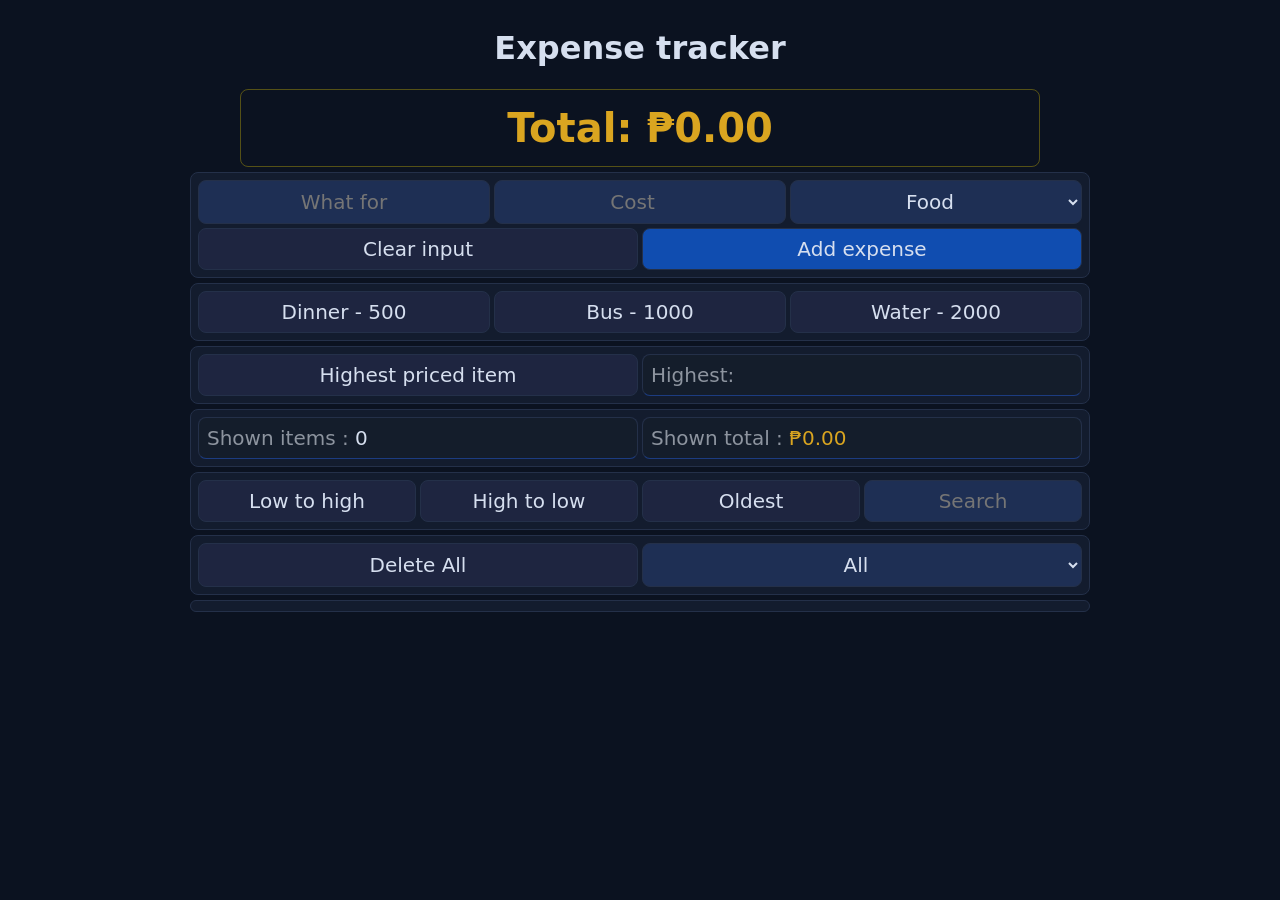
==== index.html @ e91be851 "rename files" ====
<!DOCTYPE html>
<html>
    <head>
        <title>Expense tracker</title>
        <link rel="stylesheet" href="style.css">
        <meta charset="UTF-8">
        <meta name="viewport" content="width=device-width, initial-scale=1">
    </head>
<body>
    <h1>Expense tracker</h1>
    <h2>Total: <span id="total">₱0.00</span></h2>

    <div class="a">
        <div class="aa">
            <input id="what" type="text" placeholder="What for">
            <input id="cost" type="number" placeholder="Cost">
            <select id="category">
                <option>Food</option>
                <option>Transport</option>
                <option>Bills</option>
            </select>

            <div class="aaa">
                <button id="clearinput">Clear input</button>
                <button class="addbtn" id="addbtn">Add expense</button>
            </div>
        </div>

        <div id="presets"></div>

        <div class="ac">
            <button id="pricybtn">Highest priced item</button>
            <p>Highest: <span id="pricy"></span></p>
        </div>

        <div class="ad">
            <p>Shown items : <span id="numlist">0</span></p>
            <p>Shown total : <span id="listtotal">₱0.00</span></p>
        </div>

        <div class="ab">
            <button id="sortl">Low to high</button>
            <button id="sorth">High to low</button>
            <button id="old">Oldest</button>
            <input id="search" type="text" placeholder="Search">
        
        </div>

        <div class="aba">
            <button id="clearlist">Delete All</button>
            <select id="filter">
                <option>All</option>
                <option>Food</option>
                <option>Transport</option>
                <option>Bills</option>
            </select>
        </div>

        <div class="aa">
            <button id="undobtn" hidden>Undo delete</button>
        </div>

        <div class="lists">
            <ul id="list"></ul>
        </div>

    </div>

    <script src="script.js"></script>
</body>
</html>
---- style.css ----
:root {
    --bg: #0b1220;
    --card: #131c2e;
    --surface: #1e2540;
    --border: #243049;
    --text: #d6dfef;
    --primary: #104db0;
    --primary-dark: #0854f7;
    --muted: #94a3b8;
    --danger: #fca5a5;
}

* {
    font-family: system-ui, Arial, sans-serif;
    color: var(--text);
    box-sizing:  border-box;
}

body {
    background: var(--bg);
    display: flex;
    flex-direction: column;
    justify-content: center;
    align-items: center;
}

h2 {
    font-size: 40px;
    color: goldenrod;
    border: 1px solid rgba(255, 225, 0, .3);
    padding: 15px;
    width: 100%;
    max-width: 800px;
    border-radius: 8px;
    text-align: center;
    margin: 0;
}

#total {
    font-size: 40px;
    color: goldenrod;
}

#listtotal {
    color: goldenrod;
}

.a {
    display: flex;
    flex-direction: column;
    justify-content: center;
    align-items: center;
    width: 100%;
    max-width: 900px;
    margin: 0;
}

.aa, .ab, #presets, .ac, .ad, .aba{
    display: flex;
    flex-wrap: wrap;
    padding: 5px;
    background-color: var(--card);
    border: 1px solid var(--border);
    border-radius: 8px;
    min-width: 100%;
    margin-top: 5px;
}

.aaa {
    display: flex;
    flex-wrap: wrap;
    min-width: 100%;
}

.aa input, .aa select, .ab input, .ab button, #presets button, .ac button,.ac p, .ad p, .aba button, .aba select, .aaa button {
    flex: 1;
}

#addbtn {
    background: var(--primary);
} 

#addbtn:hover {
    background: var(--primary-dark);
    border: 1px solid var(--border);
}

input, button, select, p {
    padding: 8px;
    font-size: 20px;
    width: 100%;
    outline: none;
    color: var(--text);
    background-color: var(--surface);
    border: 1px solid var(--border);
    border-radius: 8px;
    margin: 2px;
    text-align: center;
}

input, select {
    background-color: #1e2f54;
}


p {
    text-align: left;
    color: #8d949f;
    background: #141d2b;
    border-bottom:1px solid #1c3c81;
}


input:focus, select:focus {
    border: 1px solid var(--primary-dark);
}

button:hover {
    border: 1px solid var(--primary-dark);
}

#list {
    display: flex;
    flex-wrap: wrap;
    list-style: none;
    padding: 0;
    margin: 0;
    min-width: 100%;
    align-items: center;
}

#list li {
    display: flex;
    flex-wrap: wrap;
    padding: 8px;
    width: 100%;
    background-color: var(--card);
    margin-top: 5px;
    text-align: center;
    font-size: 20px;
    border: 1px solid var(--border);
    border-radius: 8px;
    justify-content: center;
    align-items: center;
}

#list li span{
    padding: 8px;
    background: #141d2b;
    flex: 1;
    border:.5px solid #152e63;
    border-radius: 8px;
}


#list li button {
    flex: 1;
    max-width: 18%;
}


#list li input, #list li select {
    flex: 1;
}

.active {
    background: var(--primary);
}
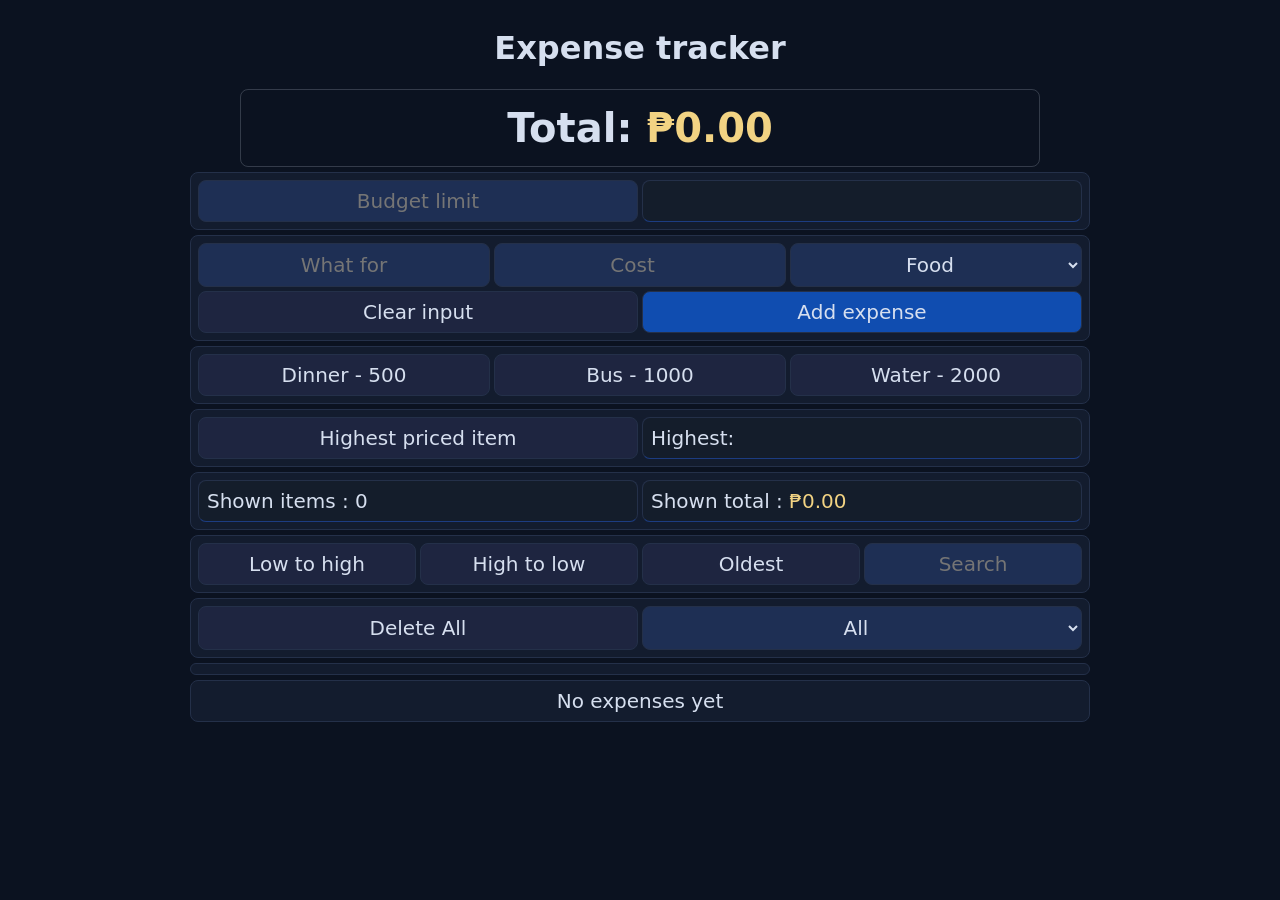
==== commit 463a9b37: "add features budget limit, no expenses message, transfer the category option to script.js" ====
--- a/index.html
+++ b/index.html
@@ -11,13 +11,17 @@
     <h2>Total: <span id="total">₱0.00</span></h2>
 
     <div class="a">
+
+        <div class="budgetlimit">
+        <input id="budget" placeholder="Budget limit">
+        <p id="budgetmsg"></p>
+
+        </div>
+
         <div class="aa">
             <input id="what" type="text" placeholder="What for">
             <input id="cost" type="number" placeholder="Cost">
             <select id="category">
-                <option>Food</option>
-                <option>Transport</option>
-                <option>Bills</option>
             </select>
 
             <div class="aaa">
@@ -35,7 +39,7 @@
 
         <div class="ad">
             <p>Shown items : <span id="numlist">0</span></p>
-            <p>Shown total : <span id="listtotal">₱0.00</span></p>
+            <p class="shown">Shown total : <span id="listtotal">₱0.00</span></p>
         </div>
 
         <div class="ab">
@@ -49,10 +53,6 @@
         <div class="aba">
             <button id="clearlist">Delete All</button>
             <select id="filter">
-                <option>All</option>
-                <option>Food</option>
-                <option>Transport</option>
-                <option>Bills</option>
             </select>
         </div>
 
--- a/style.css
+++ b/style.css
@@ -7,7 +7,8 @@
     --primary: #104db0;
     --primary-dark: #0854f7;
     --muted: #94a3b8;
-    --danger: #fca5a5;
+    --danger: #f18c8c;
+    --money: rgb(242, 211, 131);
 }
 
 * {
@@ -26,8 +27,8 @@
 
 h2 {
     font-size: 40px;
-    color: goldenrod;
-    border: 1px solid rgba(255, 225, 0, .3);
+    color: var(--text);
+    border: 1px solid rgba(214, 223, 239, .2);
     padding: 15px;
     width: 100%;
     max-width: 800px;
@@ -38,11 +39,11 @@
 
 #total {
     font-size: 40px;
-    color: goldenrod;
+    color: var(--money);
 }
 
 #listtotal {
-    color: goldenrod;
+    color: var(--money);
 }
 
 .a {
@@ -55,7 +56,7 @@
     margin: 0;
 }
 
-.aa, .ab, #presets, .ac, .ad, .aba{
+.aa, .ab, #presets, .ac, .ad, .aba, .budgetlimit {
     display: flex;
     flex-wrap: wrap;
     padding: 5px;
@@ -72,7 +73,9 @@
     min-width: 100%;
 }
 
-.aa input, .aa select, .ab input, .ab button, #presets button, .ac button,.ac p, .ad p, .aba button, .aba select, .aaa button {
+.aa input, .aa select, .ab input, .ab button, #presets button,
+ .ac button,.ac p, .ad p, .aba button, .aba select, .aaa button,
+ .budgetlimit input, .budgetlimit p {
     flex: 1;
 }
 
@@ -105,7 +108,7 @@
 
 p {
     text-align: left;
-    color: #8d949f;
+    color: var(--text);
     background: #141d2b;
     border-bottom:1px solid #1c3c81;
 }
@@ -119,51 +122,51 @@
     border: 1px solid var(--primary-dark);
 }
 
+.lists {
+    width: 100%;
+}
+
 #list {
-    display: flex;
-    flex-wrap: wrap;
     list-style: none;
     padding: 0;
     margin: 0;
-    min-width: 100%;
     align-items: center;
+    width: 100%;
 }
 
 #list li {
     display: flex;
-    flex-wrap: wrap;
     padding: 8px;
-    width: 100%;
+    margin-top: 5px;
+    font-size: 20px;
     background-color: var(--card);
-    margin-top: 5px;
-    text-align: center;
-    font-size: 20px;
     border: 1px solid var(--border);
     border-radius: 8px;
     justify-content: center;
     align-items: center;
+    text-align: center;
 }
 
 #list li span{
     padding: 8px;
     background: #141d2b;
-    flex: 1;
     border:.5px solid #152e63;
     border-radius: 8px;
+    width: 100%;
+    max-width: 550px;
 }
 
-
-#list li button {
+#list li input, #list li select, #list li button{
     flex: 1;
-    max-width: 18%;
-}
-
-
-#list li input, #list li select {
-    flex: 1;
+    width: 100%;
 }
 
 .active {
     background: var(--primary);
 }
 
+
+#total.over, #budgetmsg.over, #listtotal.over {
+    color: var(--danger);
+    border: var(--danger);
+}
